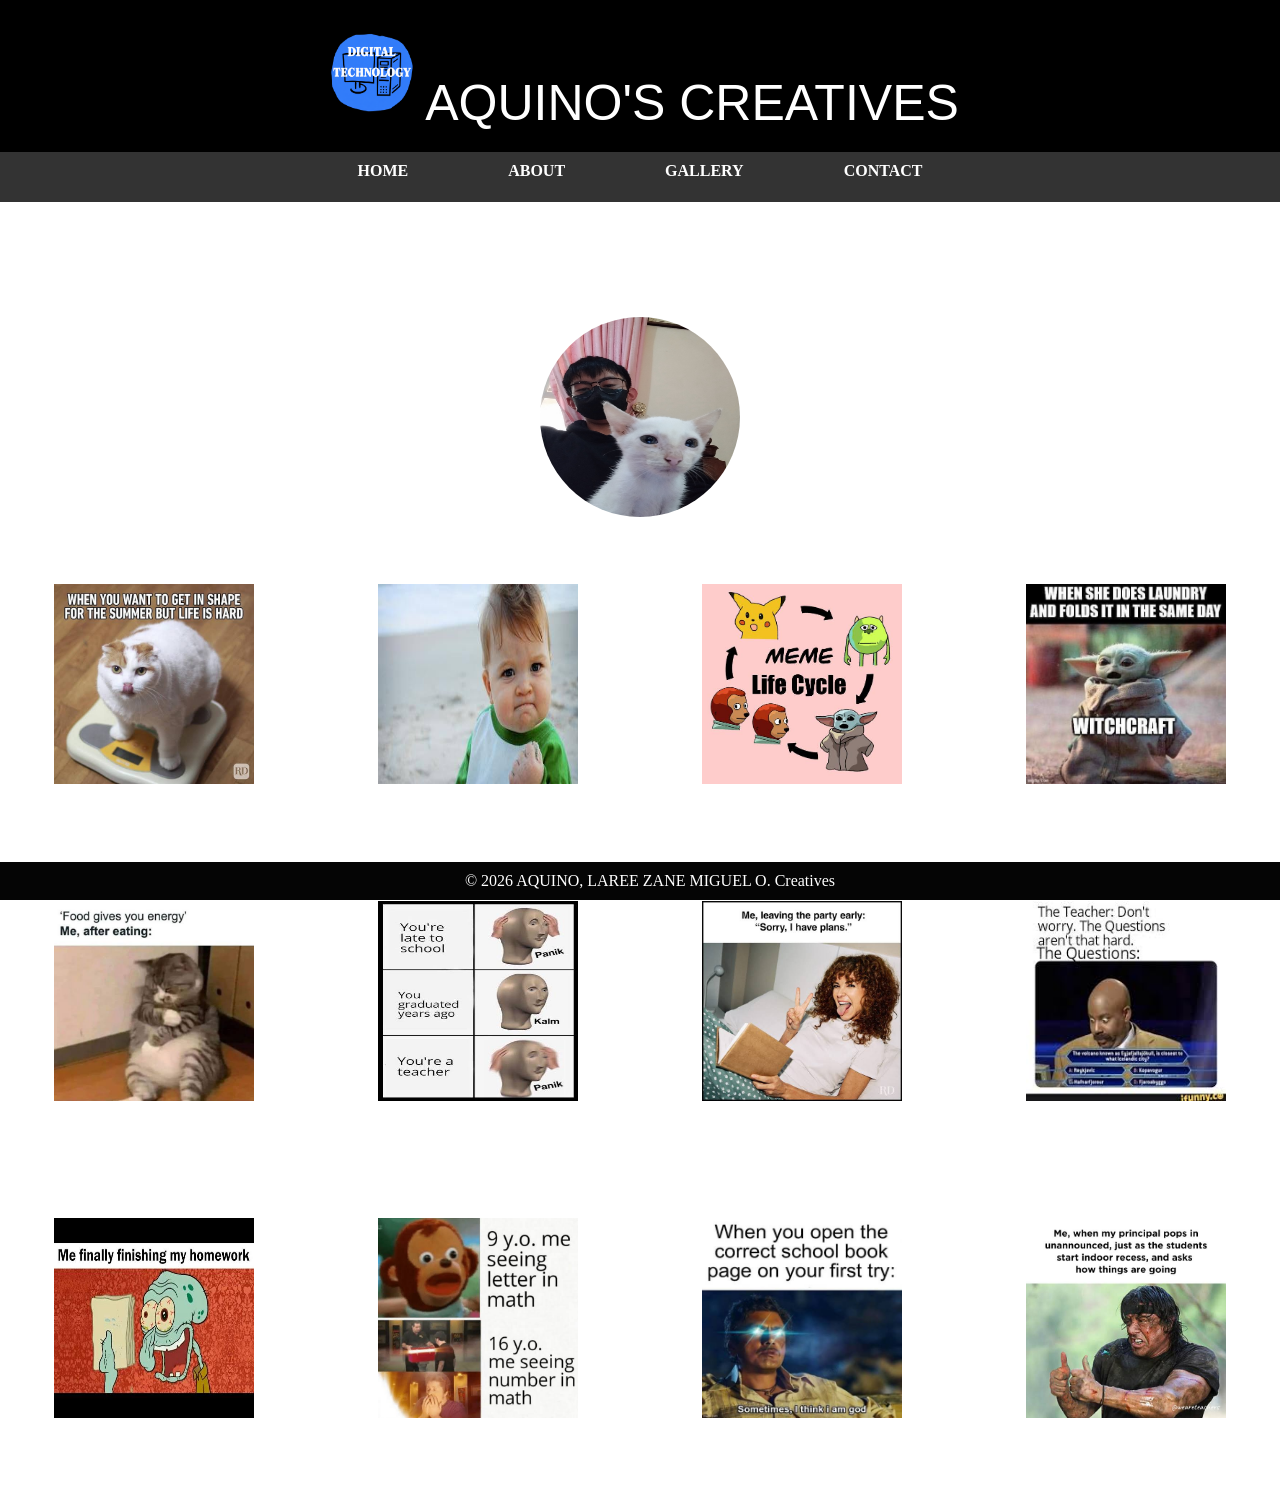
==== GALLERY.html @ 4beb19a7 "first" ====
<!DOCTYPE html>
<html lang="en">
<head>
    <meta charset="UTF-8">
    <meta name="viewport" content="width=device-width, initial-scale=1.0">
    <title>Aquino's Creatives</title>
<link rel="stylesheet" href="style.css">

</head>
<body>
    <header class="header">
        <img src="HUMCOM LOGO.png" alt="Logo" width="100" height="100">
        <span>AQUINO'S CREATIVES</span>
    </header>

    <nav class="nav">
        <a href="index.html"><b>HOME</b></a>
        <a href="ABOUT.html"><b>ABOUT</b></a>
        <a href="GALLERY.html"><b>GALLERY</b></a>
        <a href="CONTACT.html"><b>CONTACT</b></a>
    </nav>

    <h1>This is the Gallery Page!</h1>

    <div class="pfp">        
        <img src="pfp.png" alt="Profile Picture" width="100" height="100">  
    </div>

    <div class="gallery-images">
        <div class="gallery-box">
            <img src="gallery1.jpg" alt="meme">
            <p>Meme #1</p>
        </div>
        <div class="gallery-box">
            <img src="gallery2.jpg" alt="meme">
            <p>Meme #2</p>
        </div>
        <div class="gallery-box">
            <img src="gallery3.jpg" alt="meme">
            <p>Meme #3</p>
        </div>
        <div class="gallery-box">
            <img src="gallery4.jpg" alt="meme">
            <p>Meme #4</p>
        </div>
    </div>

    <div class="gallery-images">
        <div class="gallery-box">
            <img src="gallery5.jpg" alt="meme">
            <p>Meme #5</p>
        </div>
        <div class="gallery-box">
            <img src="gallery6.jpg" alt="meme">
            <p>Meme #6</p>
        </div>
        <div class="gallery-box">
            <img src="gallery7.jpg" alt="meme">
            <p>Meme #7</p>
        </div>
        <div class="gallery-box">
            <img src="gallery8.jpg" alt="meme">
            <p>Meme #8</p>
        </div>
    </div>

    <div class="gallery-images">
        <div class="gallery-box">
            <img src="gallery9.jpg" alt="meme">
            <p>Meme #9</p>
        </div>
        <div class="gallery-box">
            <img src="gallery10.jpg" alt="meme">
            <p>Meme #10</p>
        </div>
        <div class="gallery-box">
            <img src="gallery11.jpg" alt="meme">
            <p>Meme #11</p>
        </div>
        <div class="gallery-box">
            <img src="gallery12.jpg" alt="meme">
            <p>Meme #12</p>
        </div>
    </div>

    <!-- Video Background Testing -->
    <video autoplay muted loop id="bg-video">
        <source src="VideoTest.mp4" type="video/mp4">
    </video>

    <footer class="footer">© 2026 AQUINO, LAREE ZANE MIGUEL O. Creatives</footer>
</body>
</html>
---- style.css ----
/*<link rel="stylesheet" href="style.css">*/


        /*HEADER, FOOTER, BACKGROUND*/
        #MainBody{
            background-color: #000000;
            color: #ffffff;
        }

        .header {
            background-color: #000000;
            text-align: center;
            padding: 20px;
            color: #ffffff;

        }

        .header .pfp{
            text-align: center;
            display: flex;
            justify-content: center;
            gap: 100px;
            padding: 20px;
        }

        .header span{
            font-size: 50px;
            font-style: normal;
            font-family: "Reverie", sans-serif;
        }


        .footer {
            background-color: #050505;
            text-align: center;
            padding: 10px;
            color: #ffffff;
            position: fixed;
            bottom: 0;
            left: 0;
            width: 100%;
        }
        /*HEADER, FOOTER, BACKGROUND*/


        /*NAVIGATION BAR*/
        .nav{
            background-color: #333;
            overflow: hidden;
            text-align: center;
            color: #ffffff;
            gap: 100px;
            display: flex;
            justify-content: center;
            padding: 10px 0;
            height: 30px;
            text-decoration: none;

        }
            .nav a {
                color: #ffffff;
                text-decoration: none;
            }

            .nav a:visited {
                color: #ffffff;
            }

            .learn-more {
                display: flex;
                justify-content: center;
                padding: 10px 0;
                text-align: center;
                background-color: #333;
                color: #ffffff;
                width: 100px;
                height: 30px;
                margin: 0 auto;
                border-radius: 50px;
                text-decoration: none;
            }
        /*NAVIGATION BAR*/
        

        /*TEXT*/
        h1 {
            text-align: center;
            color: #ffffff;
        }

        p {
            text-align: center;
            color: #ffffff;
        }


        /*TEXT*/

        /*TABLE*/
        ul {
            text-align: left;
            color: #ffffff;
            display: flex;
            flex-direction: column;
            gap: 8px;
            width: fit-content;
            margin: 0 auto;

        }
        /*TABLE*/
        

        /*IMAGES*/
        .pfp{
            text-align: center;
            display: flex;
            justify-content: center;
            gap: 100px;
            padding: 20px;
        }

        .pfp img {
            border-radius: 50%;
            height: 200px;
            width: 200px;
            margin: 10px;
            border: 5px solid #ffffff;
        }
        /*IMAGES*/

        /*GALLERY*/
        .gallery-images {
            text-align: center;
            display: flex;
            justify-content: center;
            gap: 100px;
            padding: 20px;
        }

        .gallery-images img {
            height: 200px;
            width: 200px;
            margin: 10px;
            border: 2px solid #ffffff;
        }

        .gallery-box {
            text-align: center;
            display: flex;
            flex-direction: column;
            align-items: center;
        }

        .gallery-box p {
            margin-top: 10px;
            font-size: 20px;
            color: #ffffff;
        }

        .gallery-box img {
            height: 200px;
            width: 200px;
            margin: 10px;
            border: 2px solid #ffffff;
        }

        /*GALLERY*/


        /*CONTACTS*/        
        .contacts {
            text-align: center;
            display: flex;
            justify-content: center;
            gap: 70px;
            padding: 50px;
        }

        .contacts a {
            text-decoration: none;
            color: #000000;
        }

        .contacts a:hover {
            color: #00aeff;
        }

        .contacts a:visited {
            color: #000000;

        }

        .contacts p{
            text-align: center;
            color: #ffffff;
        }
    
        .contacts span{
            text-align: center;
            color: #ffffff;
        }
        /*CONTACTS*/        



 /* Video background - Helped by bestfren ChatGPT*/
#bg-video {
    position: fixed;
    top: 0;
    left: 0;
    width: 100%;
    height: 100%;
    object-fit: cover;
    z-index: -1;
}

/* Page -> background transparent */
html, body {
    margin: 0;
    min-height: 100%;
    background-color: transparent;
}

/*
    <video autoplay muted loop id="bg-video">
        <source src="VideoTest.mp4" type="video/mp4">
    </video>
*/
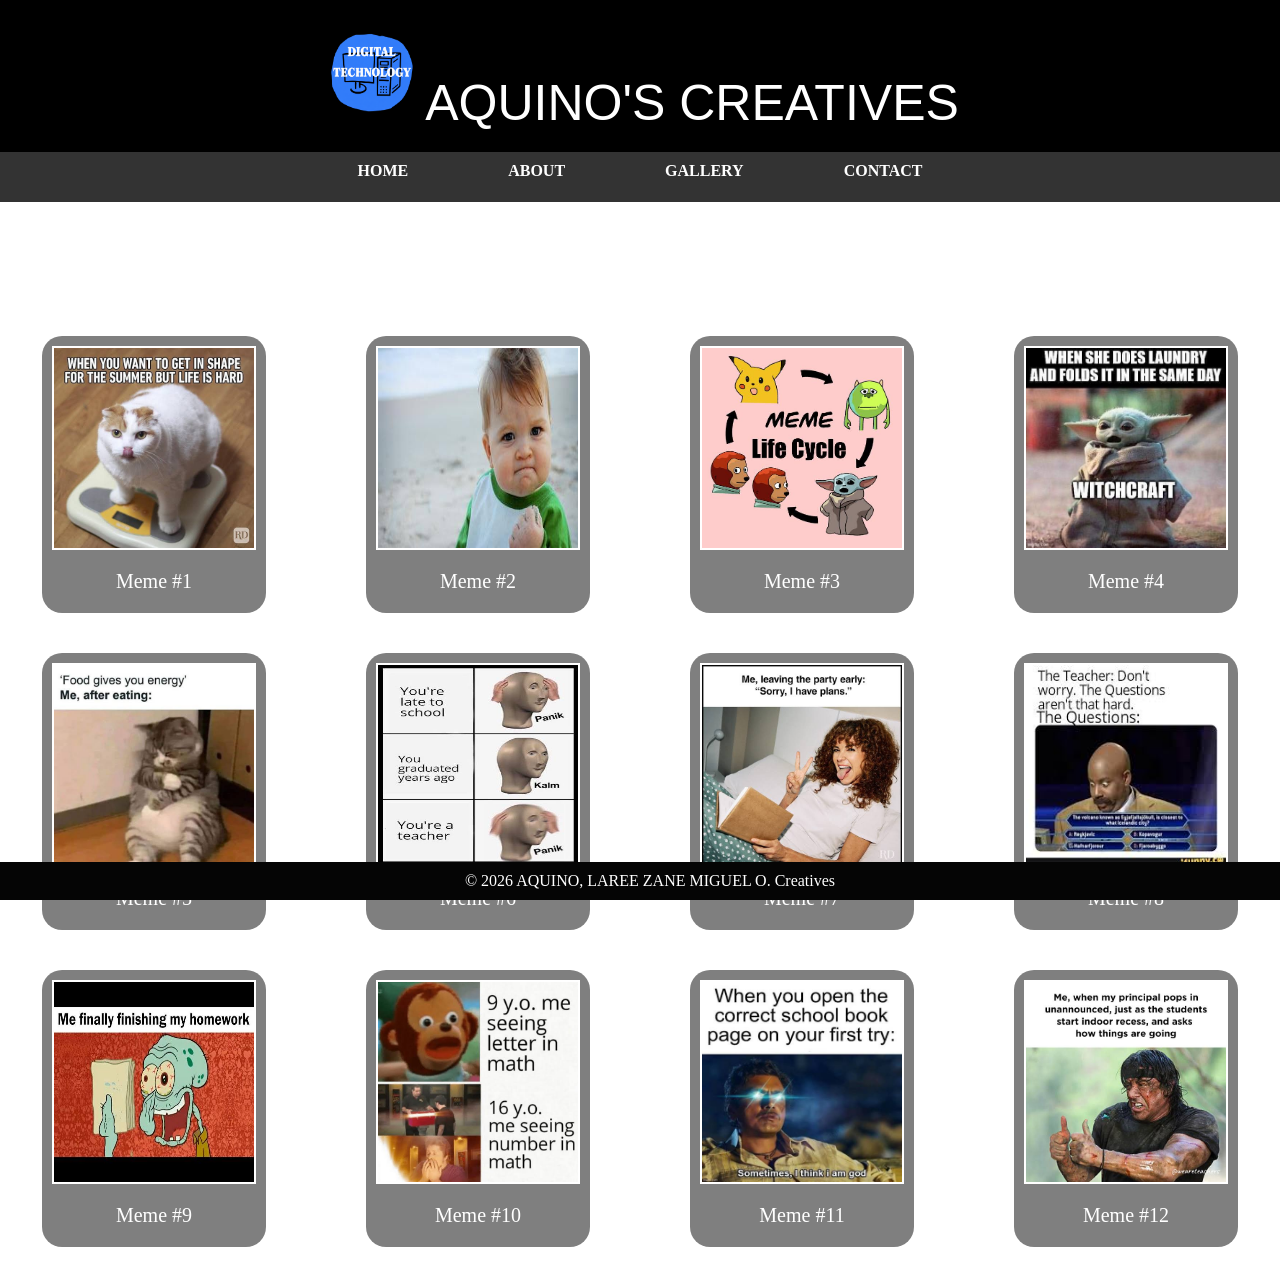
==== commit f2bc6070: "update" ====
--- a/GALLERY.html
+++ b/GALLERY.html
@@ -21,10 +21,7 @@
     </nav>
 
     <h1>This is the Gallery Page!</h1>
-
-    <div class="pfp">        
-        <img src="pfp.png" alt="Profile Picture" width="100" height="100">  
-    </div>
+    <p>This page contains 12 memes!</p>
 
     <div class="gallery-images">
         <div class="gallery-box">
--- a/style.css
+++ b/style.css
@@ -64,6 +64,10 @@
 
             .nav a:visited {
                 color: #ffffff;
+            }
+
+            .nav a:hover {
+                color: #00aeff;
             }
 
             .learn-more {
@@ -79,6 +83,11 @@
                 border-radius: 50px;
                 text-decoration: none;
             }
+            
+            .learn-more:hover {
+                background-color: #00aeff;
+                color: #ffffff;
+            }
         /*NAVIGATION BAR*/
         
 
@@ -149,6 +158,8 @@
             display: flex;
             flex-direction: column;
             align-items: center;
+            background-color: rgba(0, 0, 0, 0.50);
+            border-radius: 20px;
         }
 
         .gallery-box p {
